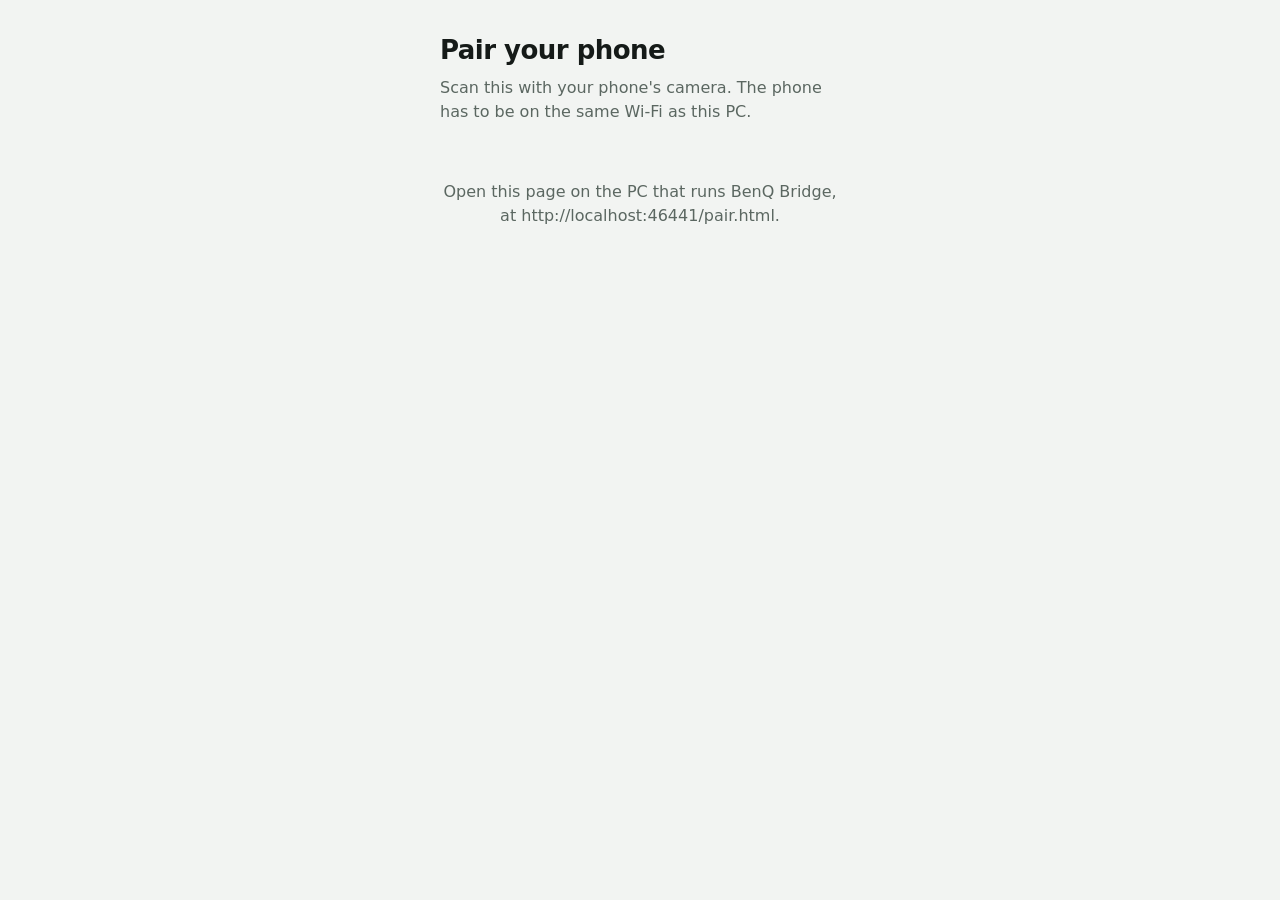
==== wwwroot/pair.html @ 83132508 "Add QR pairing, release script and private-artifacts exclusion - Pairing page (pair.html) shows a QR" ====
<!DOCTYPE html>
<html lang="en">
<head>
<meta charset="utf-8">
<meta name="viewport" content="width=device-width, initial-scale=1, viewport-fit=cover">
<meta name="theme-color" content="#0f1211" media="(prefers-color-scheme: dark)">
<meta name="theme-color" content="#f2f4f2" media="(prefers-color-scheme: light)">
<title>Pair your phone</title>
<link rel="icon" href="icon.svg" type="image/svg+xml">
<link rel="stylesheet" href="styles.css">
<style>
  .pair { max-width: 440px; margin: 0 auto; padding: calc(32px + env(safe-area-inset-top)) 20px 0; }
  .pair h1 { margin: 0 0 8px; font-size: 26px; font-weight: 650; letter-spacing: -0.02em; }
  .pair .lead { margin: 0 0 24px; color: var(--muted); line-height: 1.5; }
  .qr {
    display: block;
    width: min(100%, 300px);
    aspect-ratio: 1;
    margin: 0 auto 14px;
    padding: 12px;
    border-radius: var(--radius);
    background: #fff;
    box-shadow: var(--shadow);
  }
  .qr svg { display: block; width: 100%; height: 100%; }
  .address { text-align: center; font-variant-numeric: tabular-nums; font-size: 15px; margin: 0 0 24px; }
  .address small { display: block; color: var(--muted); font-size: 13px; margin-top: 2px; }
  .actions { display: grid; gap: 10px; margin-bottom: 8px; }
  a.primary { display: block; text-align: center; text-decoration: none; line-height: 48px; min-height: 48px; padding: 0 13px; border-radius: var(--radius-sm); background: var(--accent); color: var(--on-accent); font-weight: 680; }
  .help { color: var(--muted); font-size: 14px; line-height: 1.5; margin: 18px 0 0; }
  .others .qr { width: min(100%, 220px); padding: 8px; }
  .others .address { margin-bottom: 20px; }
  .empty { padding: 32px 0; text-align: center; color: var(--muted); line-height: 1.5; }
</style>
</head>
<body>
<main class="pair" id="pair">
  <h1>Pair your phone</h1>
  <p class="lead">Scan this with your phone's camera. The phone has to be on the same Wi-Fi as this PC.</p>
  <div id="content"><div class="empty">Loading…</div></div>
</main>
<script src="pair.js"></script>
</body>
</html>
---- wwwroot/styles.css ----
:root {
  --bg: #0f1211;
  --surface: #171b1a;
  --raised: #202524;
  --line: #2a302e;
  --track: #2c3331;
  --text: #e8ede9;
  --muted: #8f9b95;
  --accent: #9b83ff;
  --accent-soft: rgba(155, 131, 255, 0.16);
  --on-accent: #14102a;
  --lamp: #f2b45a;
  --lamp-soft: rgba(242, 180, 90, 0.16);
  --ok: #52d18c;
  --bad: #ff6b6b;
  --bad-soft: rgba(255, 107, 107, 0.14);
  --thumb: #f4f5f7;
  --shadow: 0 1px 2px rgba(0, 0, 0, 0.4);
  --radius: 16px;
  --radius-sm: 11px;
  color-scheme: dark;
}

@media (prefers-color-scheme: light) {
  :root {
    --bg: #f2f4f2;
    --surface: #ffffff;
    --raised: #eceeec;
    --line: #dcdfdc;
    --track: #dde1de;
    --text: #151a18;
    --muted: #5b6761;
    --accent: #5a3fd1;
    --accent-soft: rgba(90, 63, 209, 0.12);
    --on-accent: #ffffff;
    --lamp: #a95f00;
    --lamp-soft: rgba(201, 120, 0, 0.14);
    --ok: #178a52;
    --bad: #c4312f;
    --bad-soft: rgba(196, 49, 47, 0.1);
    --thumb: #ffffff;
    --shadow: 0 1px 2px rgba(20, 30, 25, 0.12);
    color-scheme: light;
  }
}

* { box-sizing: border-box; -webkit-tap-highlight-color: transparent; }

html, body {
  margin: 0;
  background: var(--bg);
  color: var(--text);
  font: 16px/1.4 "Segoe UI Variable Text", "Segoe UI", system-ui, -apple-system, Roboto, sans-serif;
  overscroll-behavior-y: contain;
}

body { padding-bottom: calc(40px + env(safe-area-inset-bottom)); }

button { font: inherit; color: inherit; }

:focus-visible {
  outline: 2px solid var(--accent);
  outline-offset: 2px;
}

/* ------------------------------------------------------------ top bar */

.topbar {
  position: sticky;
  top: 0;
  z-index: 20;
  display: flex;
  align-items: center;
  justify-content: space-between;
  max-width: 680px;
  margin: 0 auto;
  padding: calc(10px + env(safe-area-inset-top)) 16px 10px;
  background: color-mix(in srgb, var(--bg) 88%, transparent);
  backdrop-filter: blur(14px);
}

.brand { display: flex; align-items: center; gap: 10px; }

.brand-name { font-weight: 650; letter-spacing: -0.01em; font-size: 17px; }

.dot {
  width: 9px;
  height: 9px;
  border-radius: 50%;
  background: var(--muted);
  transition: background 0.2s, box-shadow 0.2s;
}

.dot.live { background: var(--ok); box-shadow: 0 0 0 4px color-mix(in srgb, var(--ok) 20%, transparent); }
.dot.down { background: var(--bad); box-shadow: 0 0 0 4px color-mix(in srgb, var(--bad) 20%, transparent); }

.icon-btn {
  display: grid;
  place-items: center;
  width: 44px;
  height: 44px;
  border: 0;
  border-radius: 50%;
  background: transparent;
  color: var(--muted);
  cursor: pointer;
}

.icon-btn:hover { background: var(--raised); color: var(--text); }
.icon-btn:active { transform: scale(0.94); }
.icon-btn svg { width: 22px; height: 22px; }
.icon-btn.spin svg { animation: spin 0.7s linear infinite; }

@keyframes spin { to { transform: rotate(360deg); } }

/* ------------------------------------------------------------ layout */

.monitors,
main {
  max-width: 680px;
  margin: 0 auto;
}

/* ------------------------------------------------------------ monitor chips */

.monitors {
  display: flex;
  gap: 8px;
  padding: 2px 16px 6px;
  overflow-x: auto;
  scrollbar-width: none;
}

.monitors::-webkit-scrollbar { display: none; }

.chip {
  flex: 0 0 auto;
  min-height: 40px;
  border: 1px solid var(--line);
  background: var(--surface);
  color: var(--muted);
  border-radius: 999px;
  padding: 8px 16px;
  font-size: 14px;
  font-weight: 560;
  white-space: nowrap;
  cursor: pointer;
}

.chip.active {
  background: var(--accent);
  border-color: var(--accent);
  color: var(--on-accent);
}

.chip.unsupported { opacity: 0.55; }

/* ------------------------------------------------------------ content */

main { padding: 6px 16px 0; }

.section-title {
  margin: 26px 4px 10px;
  font-size: 14px;
  font-weight: 650;
  color: var(--muted);
}

/* One surface per category; controls are rows inside it, not separate cards. */
.group {
  background: var(--surface);
  border: 1px solid var(--line);
  border-radius: var(--radius);
  box-shadow: var(--shadow);
  overflow: hidden;
}

.group > .card {
  padding: 16px 18px;
  border-bottom: 1px solid var(--line);
}

.group > .card:last-child { border-bottom: 0; }

.group.hero { margin-top: 6px; }

.card-head {
  display: flex;
  align-items: baseline;
  justify-content: space-between;
  gap: 12px;
  margin-bottom: 12px;
}

.card-name { font-weight: 580; }

.card-value {
  font-variant-numeric: tabular-nums;
  color: var(--muted);
  font-size: 14px;
  text-align: right;
}

.card-value b { color: var(--text); font-weight: 640; }

/* Brightness is the control used most, so it gets the room. */
.hero-card { padding: 22px 18px 20px; }

.hero-card .card-head {
  flex-direction: column;
  align-items: flex-start;
  gap: 0;
  margin-bottom: 8px;
}

.hero-card .card-name { color: var(--muted); font-size: 14px; font-weight: 560; }

.hero-card .card-value { text-align: left; font-size: 20px; }

.hero-card .card-value b {
  font-size: 64px;
  font-weight: 300;
  letter-spacing: -0.035em;
  line-height: 1.05;
  margin-right: 2px;
}

/* range */

input[type="range"] {
  --pct: 0%;
  -webkit-appearance: none;
  appearance: none;
  width: 100%;
  height: 36px;
  background: transparent;
  margin: 0;
  display: block;
  touch-action: pan-y;
}

input[type="range"]::-webkit-slider-runnable-track {
  height: 10px;
  border-radius: 999px;
  background: linear-gradient(to right, var(--accent) var(--pct), var(--track) var(--pct));
}

input[type="range"]::-webkit-slider-thumb {
  -webkit-appearance: none;
  width: 28px;
  height: 28px;
  margin-top: -9px;
  border-radius: 50%;
  background: var(--thumb);
  border: 3px solid var(--accent);
  box-shadow: 0 2px 6px rgba(0, 0, 0, 0.35);
}

input[type="range"]::-moz-range-track {
  height: 10px;
  border-radius: 999px;
  background: var(--track);
}

input[type="range"]::-moz-range-progress {
  height: 10px;
  border-radius: 999px;
  background: var(--accent);
}

input[type="range"]::-moz-range-thumb {
  width: 22px;
  height: 22px;
  border-radius: 50%;
  background: var(--thumb);
  border: 3px solid var(--accent);
}

.hero-card input[type="range"]::-webkit-slider-runnable-track { height: 16px; }
.hero-card input[type="range"]::-webkit-slider-thumb { width: 36px; height: 36px; margin-top: -10px; }
.hero-card input[type="range"]::-moz-range-track,
.hero-card input[type="range"]::-moz-range-progress { height: 16px; }
.hero-card input[type="range"] { height: 44px; }

/* segmented + toggle */

.seg,
.toggle {
  display: flex;
  flex-wrap: wrap;
  gap: 6px;
}

.seg button,
.toggle button {
  flex: 1 1 auto;
  min-width: 76px;
  min-height: 44px;
  border: 1px solid transparent;
  background: var(--raised);
  color: var(--muted);
  border-radius: var(--radius-sm);
  padding: 10px 12px;
  font-size: 14.5px;
  font-weight: 560;
  cursor: pointer;
  transition: background 0.12s, color 0.12s;
}

.toggle button { flex: 1; }

.seg button:hover,
.toggle button:hover { color: var(--text); }

.seg button.active,
.toggle button.active {
  background: var(--accent-soft);
  border-color: var(--accent);
  color: var(--accent);
}

.seg button:active,
.toggle button:active { transform: scale(0.97); }

/* Low Blue Light is the eye-care control, so it takes the warm colour. */
.card.eyecare .card-name::before {
  content: "";
  display: inline-block;
  width: 8px;
  height: 8px;
  margin-right: 8px;
  border-radius: 50%;
  background: var(--lamp);
}

.card.eyecare .seg button.active,
.card.eyecare .toggle button.active {
  background: var(--lamp-soft);
  border-color: var(--lamp);
  color: var(--lamp);
}

/* info rows */

.row {
  display: flex;
  justify-content: space-between;
  gap: 16px;
  font-size: 14.5px;
}

.row .k { color: var(--muted); }
.row .v { font-variant-numeric: tabular-nums; }

.note {
  color: var(--muted);
  font-size: 14px;
  padding: 4px 4px 0;
  line-height: 1.5;
}

.placeholder { color: var(--muted); padding: 48px 0; text-align: center; }

.raw-input {
  width: 88px;
  background: var(--raised);
  border: 1px solid var(--line);
  color: var(--text);
  border-radius: 9px;
  padding: 8px 10px;
  font: inherit;
  font-variant-numeric: tabular-nums;
  text-align: right;
}

/* collapsible sections: advanced codes and reset */

.fold { margin-top: 22px; }

.fold > summary {
  display: flex;
  align-items: center;
  justify-content: space-between;
  min-height: 44px;
  padding: 8px 4px;
  list-style: none;
  cursor: pointer;
  color: var(--muted);
  font-size: 14px;
  font-weight: 650;
}

.fold > summary::-webkit-details-marker { display: none; }

.fold > summary::after {
  content: "";
  width: 8px;
  height: 8px;
  margin-right: 6px;
  border-right: 2px solid currentColor;
  border-bottom: 2px solid currentColor;
  transform: rotate(45deg);
  transition: transform 0.15s;
}

.fold[open] > summary::after { transform: rotate(-135deg); }

.fold > .group { margin-top: 4px; }

.fold.danger-fold > summary { color: var(--bad); }

/* ------------------------------------------------------------ reset / danger */

.reset-intro { margin: 2px 4px 12px; }

.card.danger .card-name { color: var(--bad); }

.danger-text {
  margin: 0 0 10px;
  color: var(--muted);
  font-size: 14px;
  line-height: 1.5;
}

.danger-text.warn {
  color: var(--lamp);
  border-left: 3px solid var(--lamp);
  padding-left: 10px;
}

button.hold {
  position: relative;
  display: block;
  width: 100%;
  min-height: 48px;
  margin-top: 4px;
  border: 1px solid color-mix(in srgb, var(--bad) 55%, transparent);
  background: var(--bad-soft);
  color: var(--bad);
  border-radius: var(--radius-sm);
  padding: 13px;
  font-weight: 640;
  cursor: pointer;
  overflow: hidden;
  touch-action: none;
  user-select: none;
  -webkit-user-select: none;
}

button.hold .hold-fill {
  position: absolute;
  inset: 0;
  width: 0;
  background: color-mix(in srgb, var(--bad) 32%, transparent);
  pointer-events: none;
}

button.hold.holding .hold-fill {
  width: 100%;
  transition: width 1.5s linear;
}

button.hold .hold-label { position: relative; }

button.hold.done {
  border-color: var(--ok);
  background: transparent;
  color: var(--ok);
}

/* ------------------------------------------------------------ toast */

.toast {
  position: fixed;
  left: 50%;
  bottom: calc(24px + env(safe-area-inset-bottom));
  transform: translate(-50%, 20px);
  background: var(--text);
  color: var(--bg);
  padding: 12px 18px;
  border-radius: var(--radius-sm);
  font-size: 14px;
  font-weight: 540;
  opacity: 0;
  pointer-events: none;
  transition: opacity 0.18s, transform 0.18s;
  max-width: 88vw;
  text-align: center;
  z-index: 40;
}

.toast.show { opacity: 1; transform: translate(-50%, 0); }
.toast.err { background: var(--bad); color: #fff; }

/* ------------------------------------------------------------ modal */

.modal {
  position: fixed;
  inset: 0;
  background: rgba(4, 6, 8, 0.7);
  display: flex;
  align-items: center;
  justify-content: center;
  padding: 24px;
  z-index: 50;
}

.modal[hidden] { display: none; }

.modal-card {
  background: var(--surface);
  border: 1px solid var(--line);
  border-radius: 20px;
  padding: 24px;
  width: 100%;
  max-width: 380px;
}

.modal-card h2 { margin: 0 0 8px; font-size: 19px; }

.modal-card p { margin: 0 0 16px; color: var(--muted); font-size: 14.5px; }

.modal-card input {
  width: 100%;
  background: var(--raised);
  border: 1px solid var(--line);
  border-radius: var(--radius-sm);
  padding: 13px 14px;
  color: var(--text);
  font: inherit;
  font-variant-numeric: tabular-nums;
}

.modal-actions { margin-top: 14px; }

button.primary {
  width: 100%;
  min-height: 48px;
  background: var(--accent);
  border: 0;
  border-radius: var(--radius-sm);
  padding: 13px;
  color: var(--on-accent);
  font-weight: 680;
  cursor: pointer;
}

.hint { margin-top: 12px; font-size: 13px; color: var(--muted); }

@media (prefers-reduced-motion: reduce) {
  *, *::before, *::after { transition: none !important; animation-duration: 0.01ms !important; }
}
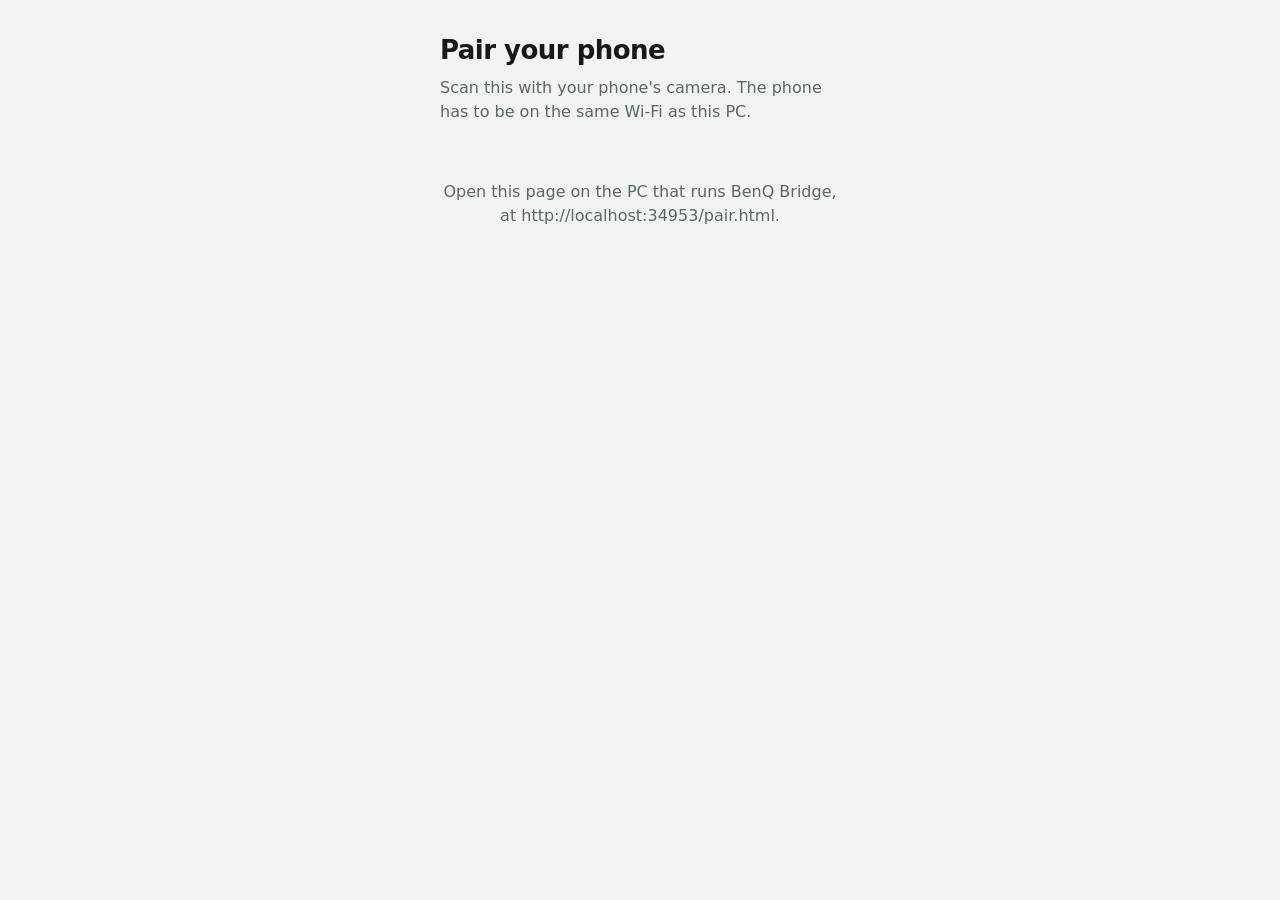
==== commit adc5b8dc: "Run as a tray app with Start with Windows and a durable token - GUI-subsystem exe: no console window" ====
--- a/wwwroot/pair.html
+++ b/wwwroot/pair.html
@@ -27,6 +27,10 @@
   .address small { display: block; color: var(--muted); font-size: 13px; margin-top: 2px; }
   .actions { display: grid; gap: 10px; margin-bottom: 8px; }
   a.primary { display: block; text-align: center; text-decoration: none; line-height: 48px; min-height: 48px; padding: 0 13px; border-radius: var(--radius-sm); background: var(--accent); color: var(--on-accent); font-weight: 680; }
+  .startup { display: flex; align-items: center; justify-content: space-between; gap: 16px; margin: 20px 0 4px; padding: 14px 16px; border: 1px solid var(--line); border-radius: var(--radius); background: var(--surface); cursor: pointer; }
+  .startup span { font-weight: 580; }
+  .startup small { display: block; margin-top: 2px; color: var(--muted); font-size: 13px; font-weight: 400; line-height: 1.4; }
+  .startup input { flex: none; width: 22px; height: 22px; accent-color: var(--accent); cursor: pointer; }
   .help { color: var(--muted); font-size: 14px; line-height: 1.5; margin: 18px 0 0; }
   .others .qr { width: min(100%, 220px); padding: 8px; }
   .others .address { margin-bottom: 20px; }
